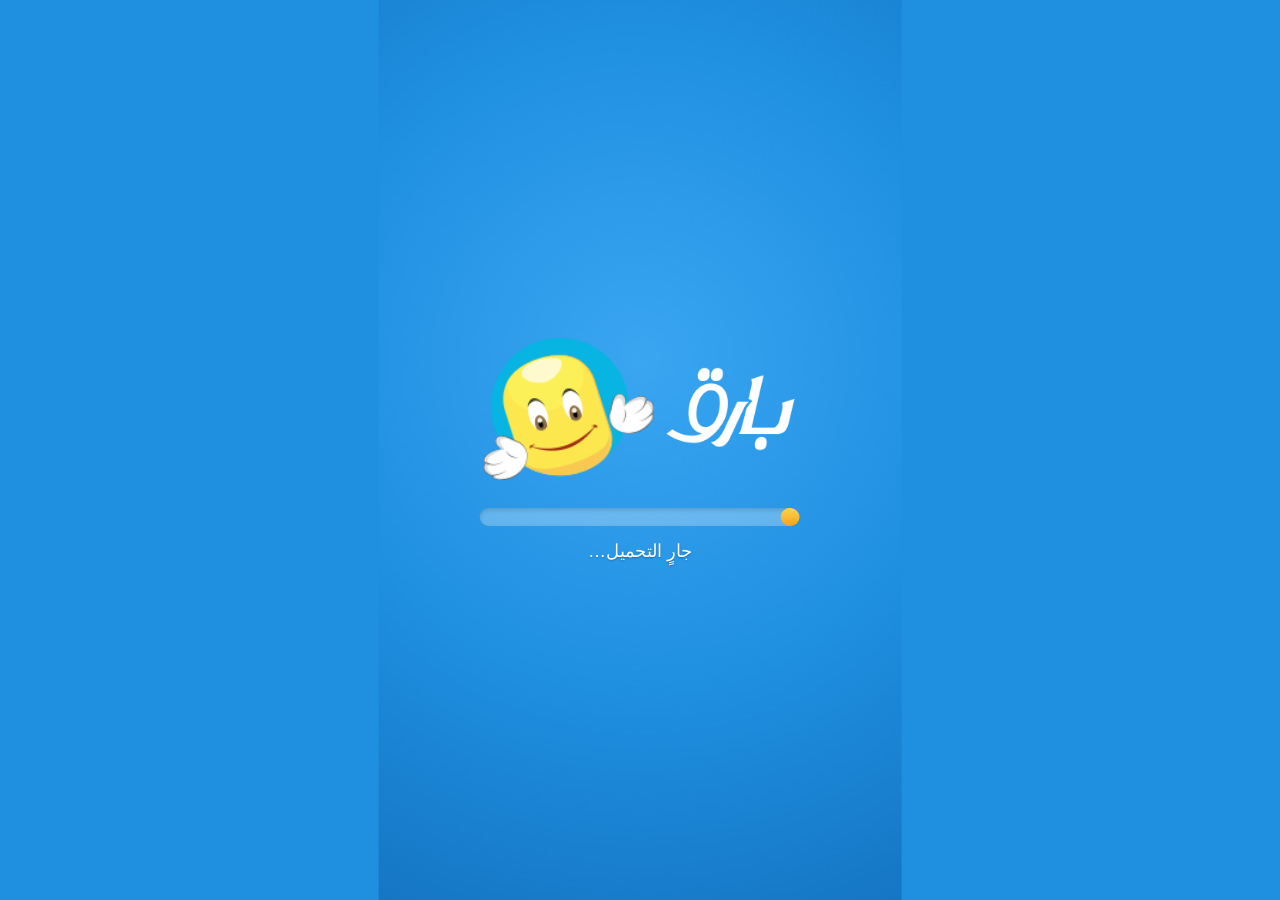
==== games/meem/index.html @ 6c8d5fbc "عيّنة بارق L1-01-d1 «صوت الميم» — صفحة الويب v0-8 (مسودّة للمراجعة)" ====
<!DOCTYPE html>
<html lang="ar" dir="rtl">
<head>
<meta charset="utf-8">
<meta name="viewport" content="width=device-width, initial-scale=1, maximum-scale=1, user-scalable=no">
<title>بارق · رحلة الميم</title>
<style>
html, body, #canvas { margin:0; padding:0; border:0; }
html, body { width:100%; height:100%; overflow:hidden; background:#1f8fe0; touch-action:none; }
body { display:flex; align-items:center; justify-content:center; }
/* the game fills the whole screen (the design frame is centred inside by the engine; the rest is the scene's own
   background continued) — so no black bars; the loader covers the same full screen from the first paint */
/* mobile portrait frame: always the PSD ratio 927:1596, as big as the screen allows, centred */
#canvas, #loader { width:min(100vw, calc(100vh * 927 / 1596)); height:min(100vh, calc(100vw * 1596 / 927)); }
@supports (height: 100dvh) { #canvas, #loader { width:min(100vw, calc(100dvh * 927 / 1596)); height:min(100dvh, calc(100vw * 1596 / 927)); } }
#canvas { display:block; }
#canvas:focus { outline:none; }
#loader { position:fixed; left:50%; top:50%; transform:translate(-50%,-50%); display:flex; flex-direction:column; align-items:center; justify-content:center;
  background:radial-gradient(circle at 50% 40%, #3aa6f2 0%, #1f8fe0 55%, #1576c4 100%); z-index:10; font-family:Tahoma, Arial, sans-serif; }
#loader .logo { display:flex; align-items:center; gap:12px; direction:ltr; }
#loader .bq { width:min(34vw,170px); animation:hop 1.1s ease-in-out infinite; transform-origin:50% 100%; }
#loader .tx { width:min(26vw,130px); }
#loader .bar { margin-top:28px; width:min(62vw,320px); height:18px; border-radius:12px; background:rgba(255,255,255,.28);
  box-shadow:inset 0 2px 4px rgba(0,0,0,.15); overflow:hidden; }
#loader .fill { height:100%; width:6%; border-radius:12px; background:linear-gradient(#ffd452,#f7a21b); transition:width .2s; }
#loader .msg { margin-top:14px; color:#fff; font-size:18px; text-shadow:0 1px 2px rgba(0,0,0,.25); }
#loader .err { display:none; margin-top:16px; max-width:80vw; background:#fff4e0; color:#8a3b00; border-radius:14px; padding:12px 16px; font-size:15px; text-align:center; }
@keyframes hop { 0%,100%{transform:translateY(0) scale(1,1)} 40%{transform:translateY(-16px) scale(.97,1.04)} 55%{transform:translateY(0) scale(1.05,.95)} }
</style>
<link id="-gd-engine-icon" rel="icon" type="image/png" href="index.icon.png" />
<link rel="apple-touch-icon" href="index.apple-touch-icon.png"/>

</head>
<body>
<canvas id="canvas">HTML5 canvas appears to be unsupported in the current browser.</canvas>
<div id="loader">
  <div class="logo"><img class="bq" src="[data-uri]" alt=""><img class="tx" src="[data-uri]" alt=""></div>
  <div class="bar"><div class="fill" id="fill"></div></div>
  <div class="msg" id="msg">جارٍ التحميل…</div>
  <div class="err" id="err"></div>
</div>
<script>
/* بارق: معاملات المحطّة تصل بعد # (أثبت في بيئة النشر) فتُنقل إلى ?station=… قبل بدء المحرّك */
(function () { try { var h = location.hash.slice(1); if (h && /station=/.test(h) && !location.search) history.replaceState(null, '', location.pathname + '?' + h); } catch (e) {} })();
</script>
<script>
/* بارق: ملفّا البيانات يُنشران بامتداد .wasm (index.pck.wasm · index.gz.wasm) لأن منصّة النشر لا تقبل .pck/.gz — إعادة توجيه الأسماء */
(function () {
  if (!window.fetch) return;
  var f0 = window.fetch.bind(window);
  var map = { 'index.pck': 'index.pck.wasm', 'index.wasm.gz': 'index.gz.wasm' };
  window.fetch = function (input, init) {
    var url = typeof input === 'string' ? input : (input && input.url) || String(input);
    var clean = url.split('?')[0].split('#')[0], name = clean.split('/').pop();
    if (map[name]) return f0(clean.slice(0, clean.length - name.length) + map[name], init);
    return f0(input, init);
  };
})();
</script>
<script>
/* the activity keeps the exact PSD frame (927x1596): canvas box = CSS above, backing store = box x devicePixelRatio */
(function () {
  var cv = document.getElementById('canvas');
  function fit() {
    var r = cv.getBoundingClientRect(), dpr = window.devicePixelRatio || 1;
    cv.width = Math.round(r.width * dpr); cv.height = Math.round(r.height * dpr);
  }
  fit(); window.addEventListener('resize', fit);
})();
</script>
<script>
/* ---- faster ONLINE loading ----
   1) the Godot engine (index.wasm, ~40 MB) is downloaded compressed (index.wasm.gz, ~10 MB) and unpacked in the
      browser (DecompressionStream) — works on any server, no server settings needed; falls back to index.wasm.
   2) the unpacked engine is kept in the browser cache (Cache API) under ONE shared key, so after the first
      activity every other Bareq activity on the same site starts without downloading the engine again. */
window.bareqOnline = function () {
  window.BAREQ_ONLINE = true;   // the plain gz shim further down stands aside: this wrapper handles index.wasm itself (gz + cache)
  var WASM_SIZE = 39514754;
  var KEY = location.origin + '/__bareq_engine__/godot-4.7.2-' + WASM_SIZE + '.wasm';
  var nativeFetch = window.fetch.bind(window);
  function nameOf(u) { return String(u).split('/').pop().split('?')[0].split('#')[0]; }
  function wasmResponse(body) {
    return new Response(body, { status: 200, headers: { 'Content-Type': 'application/wasm', 'Content-Length': String(WASM_SIZE) } });
  }
  function progress(f) { var el = document.getElementById('fill'); if (el) el.style.width = Math.max(6, Math.round(f * 100)) + '%'; }
  function download(url) {
    // fetch the compressed engine, show real progress, unpack it in the browser → ArrayBuffer
    if (typeof DecompressionStream === 'undefined' || !window.ReadableStream) return nativeFetch(url).then(function (r) { return r.arrayBuffer(); });
    return nativeFetch(url + '.gz').then(function (r) {
      if (!r.ok || !r.body) throw new Error('no gz');
      var total = +r.headers.get('Content-Length') || 0, got = 0, rd = r.body.getReader();
      var counted = new ReadableStream({ pull: function (ctl) {
        return rd.read().then(function (x) {
          if (x.done) { ctl.close(); return; }
          got += x.value.length; if (total) progress(0.9 * got / total);
          ctl.enqueue(x.value);
        });
      } });
      return new Response(counted.pipeThrough(new DecompressionStream('gzip'))).arrayBuffer();
    }).catch(function () { return nativeFetch(url).then(function (r) { return r.arrayBuffer(); }); });
  }
  function engine(url) {
    var cachePromise = window.caches ? caches.open('bareq-engine').catch(function () { return null; }) : Promise.resolve(null);
    return cachePromise.then(function (c) {
      return (c ? c.match(KEY).catch(function () { return null; }) : Promise.resolve(null)).then(function (hit) {
        if (hit) return hit;
        return download(url).then(function (buf) {
          if (c) { try { c.put(KEY, wasmResponse(buf.slice(0))).catch(function () {}); } catch (e) {} }
          return wasmResponse(buf);
        });
      });
    });
  }
  window.fetch = function (input, init) {
    var url = typeof input === 'string' ? input : (input && input.url) || String(input);
    if (nameOf(url) === 'index.wasm') return engine(url);
    return nativeFetch(input, init);
  };
};
</script>
<script>
/* ---- works when opened directly from disk (file://) or from a local app asset folder:
   the engine files are embedded in index.embed.js and served to the engine from memory ---- */
window.BAREQ_EMBED = window.BAREQ_EMBED || {};
window.BAREQ_EMBED_TXT = window.BAREQ_EMBED_TXT || {};
(function () {
  var local = location.protocol === 'file:' || location.protocol === 'content:';
  window.BAREQ_LOCAL = local;
  if (!local) { if (window.fetch && window.bareqOnline) window.bareqOnline(); return; }
  document.write('<script src="index.embed.js"><\/script>');
  var nativeFetch = window.fetch ? window.fetch.bind(window) : null;
  function b64(s) { var bin = atob(s), n = bin.length, u = new Uint8Array(n); for (var i = 0; i < n; i++) u[i] = bin.charCodeAt(i); return u; }
  function nameOf(u) { return String(u).split('/').pop().split('?')[0].split('#')[0]; }
  window.fetch = function (input, init) {
    var url = typeof input === 'string' ? input : (input && input.url) || String(input);
    var n = nameOf(url), e = window.BAREQ_EMBED[n];
    if (e !== undefined) {
      if (typeof e === 'string') { e = b64(e); window.BAREQ_EMBED[n] = e; }
      var type = n.slice(-5) === '.wasm' ? 'application/wasm' : 'application/octet-stream';
      return Promise.resolve(new Response(e, { status: 200, headers: { 'Content-Type': type, 'Content-Length': String(e.length) } }));
    }
    return nativeFetch(input, init);
  };
  if (window.AudioWorklet && AudioWorklet.prototype.addModule) {
    var add = AudioWorklet.prototype.addModule;
    AudioWorklet.prototype.addModule = function (url, opts) {
      var src = window.BAREQ_EMBED_TXT[nameOf(url)];
      if (src) url = 'data:text/javascript;base64,' + btoa(unescape(encodeURIComponent(src)));
      return add.call(this, url, opts);
    };
  }
})();
</script>
<script>
/* بارق: المحرّك مضغوط gzip (index.wasm.gz) ليناسب حدود النشر؛ يُفكّ في المتصفح عند الطلب.
   احتياط فقط: حين يعمل bareqOnline (أعلاه) فهو يفكّ الضغط ويحفظ المحرّك في ذاكرة المتصفح (Cache API) مرّة واحدة لكل المحطّات؛
   لو لُفّ fetch هنا فوقه لتجاوز الذاكرة ونُزّل المحرّك (١٠ م.ب) من جديد في كل محطّة (T03). */
(function () {
  if (window.BAREQ_LOCAL || window.BAREQ_ONLINE || !window.fetch || !window.DecompressionStream) return;
  var f = window.fetch.bind(window);
  window.fetch = function (input, init) {
    var url = typeof input === 'string' ? input : (input && input.url) || String(input);
    if (/index\.wasm(\?|#|$)/.test(url)) {
      return f(url.replace('index.wasm', 'index.wasm.gz'), init).then(function (r) {
        if (!r.ok) return f(input, init);
        return new Response(r.body.pipeThrough(new DecompressionStream('gzip')), { status: 200, headers: { 'Content-Type': 'application/wasm' } });
      });
    }
    return f(input, init);
  };
})();
</script>
<script src="index.js"></script>
<script>
const GODOT_CONFIG = {"args":[],"canvasResizePolicy":0,"emscriptenPoolSize":8,"ensureCrossOriginIsolationHeaders":false,"executable":"index","experimentalVK":false,"fileSizes":{"index.pck":4656740,"index.wasm":39514754},"focusCanvas":true,"gdextensionLibs":[],"godotPoolSize":4};
const GODOT_THREADS_ENABLED = false;
const engine = new Engine(GODOT_CONFIG);
(function () {
  var loader = document.getElementById('loader'), fill = document.getElementById('fill');
  function fail(err) {
    console.error(err);
    var box = document.getElementById('err');
    box.style.display = 'block';
    box.textContent = 'تعذّر تشغيل اللعبة في هذا المتصفّح. جرّبوا متصفّحاً أحدث، أو النسخة الخفيفة من الصفحة.';
    document.getElementById('msg').style.display = 'none';
    try { (window.parent || window).postMessage({ bq: 'error', message: String(err && err.message ? err.message : err) }, '*'); } catch (e) {}
  }
  var missing = Engine.getMissingFeatures({ threads: GODOT_THREADS_ENABLED });
  if (missing.length !== 0) { fail(missing.join(' / ')); return; }
  engine.startGame({
    onProgress: function (cur, total) { if (cur > 0 && total > 0) fill.style.width = Math.max(6, Math.round(cur * 100 / total)) + '%'; }
  }).then(function () {
    fill.style.width = '100%';
    loader.style.transition = 'opacity .35s'; loader.style.opacity = '0';
    setTimeout(function () { loader.remove(); }, 380);
  }, fail);
})();
</script>
</body>
</html>
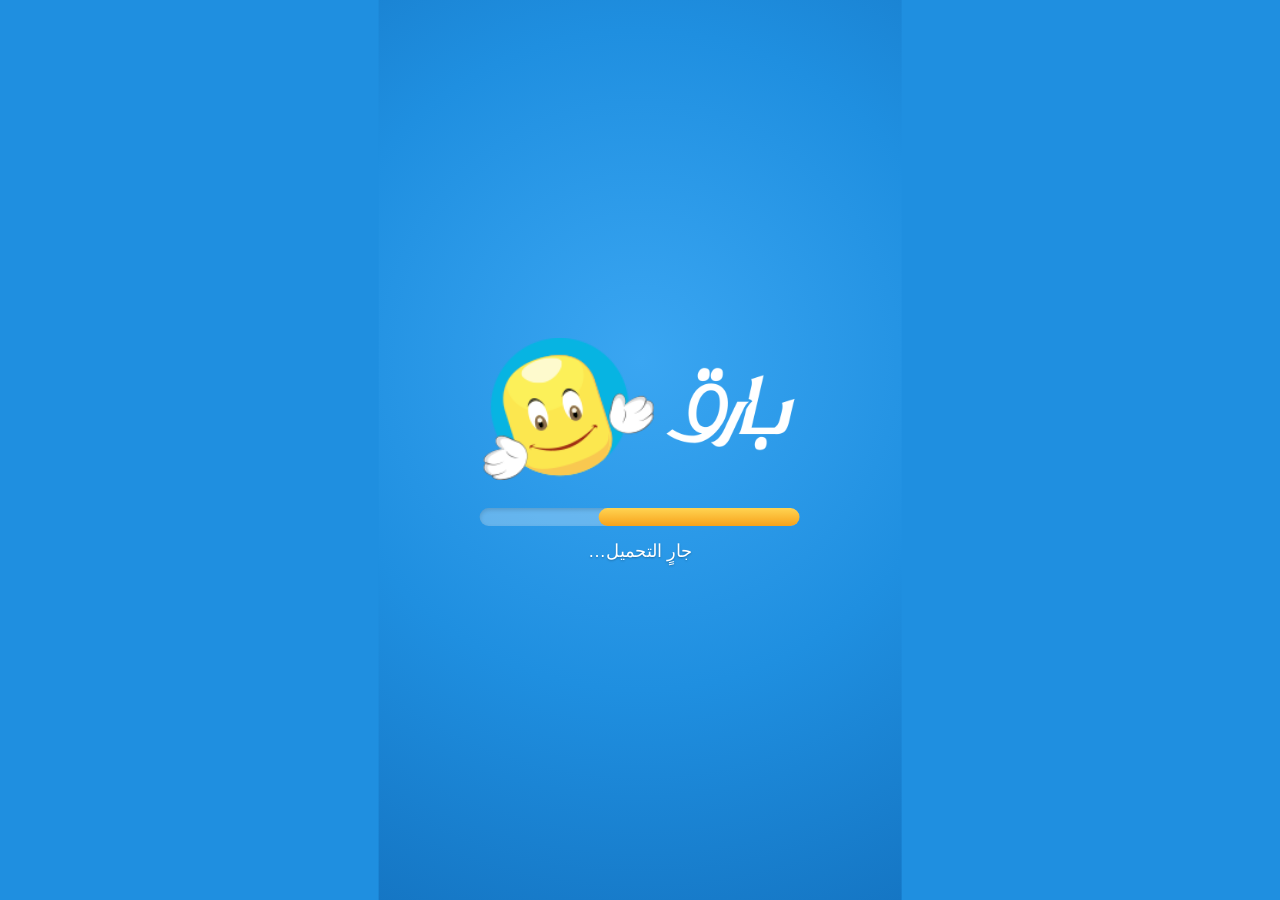
==== commit c6f5bf7b: "v0-12 (1/3): redesigned page, separate lesson plan, designed covers, no-scroll controls, touch/iPad-" ====
--- a/games/meem/index.html
+++ b/games/meem/index.html
@@ -24,7 +24,15 @@
   box-shadow:inset 0 2px 4px rgba(0,0,0,.15); overflow:hidden; }
 #loader .fill { height:100%; width:6%; border-radius:12px; background:linear-gradient(#ffd452,#f7a21b); transition:width .2s; }
 #loader .msg { margin-top:14px; color:#fff; font-size:18px; text-shadow:0 1px 2px rgba(0,0,0,.25); }
-#loader .err { display:none; margin-top:16px; max-width:80vw; background:#fff4e0; color:#8a3b00; border-radius:14px; padding:12px 16px; font-size:15px; text-align:center; }
+#loader .err { display:none; margin-top:16px; width:min(84vw,360px); background:#fff7e6; color:#5a2a00; border-radius:18px; padding:16px 16px 12px; text-align:center;
+  box-shadow:0 8px 24px rgba(0,30,60,.25); font-family:Tahoma, Arial, sans-serif; }
+#loader .err p { margin:0 0 12px; font-size:17px; line-height:1.5; }
+#loader .err button { display:block; width:100%; min-height:56px; border:0; border-radius:999px; background:#ffd452; color:#00345b; font:700 20px/1.2 Tahoma, Arial, sans-serif;
+  box-shadow:0 4px 0 #e0a100; cursor:pointer; touch-action:manipulation; }
+#loader .err button:focus-visible { outline:3px solid #00345b; outline-offset:3px; }
+#loader .err code { display:block; margin-top:10px; direction:ltr; text-align:left; font:11px/1.35 ui-monospace, Menlo, Consolas, monospace; color:#7a5a3a;
+  word-break:break-word; max-height:6.8em; overflow:hidden; opacity:.85; }
+#loader.is-err .bq { animation:none; } #loader.is-err .bar { display:none; }
 @keyframes hop { 0%,100%{transform:translateY(0) scale(1,1)} 40%{transform:translateY(-16px) scale(.97,1.04)} 55%{transform:translateY(0) scale(1.05,.95)} }
 </style>
 <link id="-gd-engine-icon" rel="icon" type="image/png" href="index.icon.png" />
@@ -58,57 +66,132 @@
 })();
 </script>
 <script>
-/* the activity keeps the exact PSD frame (927x1596): canvas box = CSS above, backing store = box x devicePixelRatio */
+/* the activity keeps the exact PSD frame (927x1596): canvas box = CSS above, backing store = box x devicePixelRatio,
+   capped at 2 (phones report 3: a 3x backing store costs ~2.3x the GPU memory for no visible gain at this art size — iOS) */
 (function () {
   var cv = document.getElementById('canvas');
   function fit() {
-    var r = cv.getBoundingClientRect(), dpr = window.devicePixelRatio || 1;
+    var r = cv.getBoundingClientRect(), dpr = Math.min(window.devicePixelRatio || 1, 2);
     cv.width = Math.round(r.width * dpr); cv.height = Math.round(r.height * dpr);
   }
   fit(); window.addEventListener('resize', fit);
 })();
 </script>
 <script>
-/* ---- faster ONLINE loading ----
-   1) the Godot engine (index.wasm, ~40 MB) is downloaded compressed (index.wasm.gz, ~10 MB) and unpacked in the
-      browser (DecompressionStream) — works on any server, no server settings needed; falls back to index.wasm.
-   2) the unpacked engine is kept in the browser cache (Cache API) under ONE shared key, so after the first
-      activity every other Bareq activity on the same site starts without downloading the engine again. */
+/* ---- one failure path for everything (v0-12, iOS/iPadOS) ----
+   bareqFail(err) shows a short message + a big «العودة إلى الدرس» button + a small LTR technical line, tells the lesson
+   page {bq:'error', fatal:true} (it switches to the HTML version by itself) and remembers the failure for this browser
+   session (sessionStorage «bq-godot-fail», read by the page's BQ.ui.godotOK()) so the other elements go straight to HTML.
+   Sources: Engine.getMissingFeatures · startGame rejection · uncaught errors / rejections before start (e.g. a failed
+   WebAssembly.instantiateStreaming, which Godot's loader does not catch) · a wasm trap/abort after start (OOM …) ·
+   WebGL context loss (Godot only alert()s) · a non-zero engine exit. */
+(function () {
+  var started = false, failed = false;
+  window.bareqStarted = function () { started = true; };
+  function q(k) { try { return new URLSearchParams(location.search || location.hash.slice(1)).get(k) || ''; } catch (e) { return ''; } }
+  var EL = { recall: 'EL01', listen: 'EL13', write: 'EL12', compass: 'EL15', play: 'EL14', journey: 'EL14' };
+  function detail(err) {
+    var m = !err ? 'unknown' : (err.name && err.message ? err.name + ': ' + err.message : String(err.message || err));
+    m = String(m).split('\n')[0].slice(0, 160);
+    var ua = navigator.userAgent, os = (ua.match(/(iPad|iPhone|Android|Mac OS X|Windows NT|Linux)[^;)]*/) || [''])[0];
+    var v = (ua.match(/(Version|CriOS|Chrome|Firefox|FxiOS|EdgiOS)\/[\d.]+/) || [''])[0];
+    var mem = '';
+    try { if (window.__bqMem) mem = ' · heap ' + Math.round(window.__bqMem.buffer.byteLength / 1048576) + 'MB'; } catch (e) {}
+    return m + ' · ' + os.replace(/(\d)_(\d)/g, '$1.$2') + ' ' + v + mem + (navigator.maxTouchPoints > 1 ? ' · touch' : '');
+  }
+  window.bareqFail = function (err, why) {
+    if (failed) return; failed = true;
+    try { console.error('[bq] game failed:', why || '', err); } catch (e) {}
+    var d = detail(err);
+    var embedded = window.parent && window.parent !== window;
+    try { sessionStorage.setItem('bq-godot-fail', JSON.stringify({ t: Date.now(), why: why || 'error', d: d })); } catch (e) {}
+    try { if (embedded) window.parent.postMessage({ bq: 'error', fatal: true, why: why || 'error', message: d, station: q('station') }, '*'); } catch (e) {}
+    var loader = document.getElementById('loader');
+    if (!loader) {        // the loader is gone (the game had started): bring it back as the error screen
+      loader = document.createElement('div'); loader.id = 'loader';
+      loader.innerHTML = '<div class="msg" id="msg"></div><div class="err" id="err"></div>'; document.body.appendChild(loader);
+    }
+    loader.style.opacity = '1'; loader.classList.add('is-err');
+    var msg = document.getElementById('msg'); if (msg) msg.style.display = 'none';
+    var box = document.getElementById('err');
+    box.innerHTML = '';
+    var p = document.createElement('p'); p.textContent = 'تعذّر تشغيل اللعبة على هذا الجهاز. النسخة الخفيفة من النشاط تعمل في الدرس.';
+    var b = document.createElement('button'); b.type = 'button'; b.textContent = 'العودة إلى الدرس';
+    b.onclick = function () {
+      if (embedded) { try { window.parent.postMessage({ bq: 'error', fatal: true, why: 'back', station: q('station') }, '*'); } catch (e) {} return; }
+      location.href = '../../index.html' + (EL[q('station')] ? '#' + EL[q('station')] : '');
+    };
+    var c = document.createElement('code'); c.textContent = d;
+    box.appendChild(p); box.appendChild(b); box.appendChild(c); box.style.display = 'block';
+    try { b.focus(); } catch (e) {}
+  };
+  function fatal(e) {
+    var m = String(e && (e.message || e) || '');
+    return !started || /RuntimeError|Aborted|out of memory|Out of bounds|unreachable|memory access/i.test(m) || (e && e.name === 'RuntimeError');
+  }
+  window.addEventListener('error', function (ev) { var e = ev.error || ev.message; if (fatal(e)) window.bareqFail(e, 'error'); });
+  window.addEventListener('unhandledrejection', function (ev) { if (fatal(ev.reason)) window.bareqFail(ev.reason, 'rejection'); });
+  var al = window.alert;   // Godot reports a lost WebGL context with alert() — on iOS that is memory pressure: no dead modal, the error screen
+  window.alert = function (m) { if (/WebGL context lost/i.test(String(m))) { window.bareqFail(new Error('WebGL context lost'), 'webgl-lost'); return; } return al.apply(window, arguments); };
+  /* the engine memory, for the technical line (and the tests) */
+  ['instantiateStreaming', 'instantiate'].forEach(function (k) {
+    var f = window.WebAssembly && WebAssembly[k]; if (!f) return;
+    WebAssembly[k] = function () {
+      return f.apply(this, arguments).then(function (r) {
+        try { var x = (r.instance || r).exports; for (var n in x) if (x[n] instanceof WebAssembly.Memory) window.__bqMem = x[n]; } catch (e) {}
+        return r;
+      });
+    };
+  });
+})();
+</script>
+<script>
+/* ---- faster ONLINE loading (v0-12: streaming, WebKit-safe) ----
+   1) the Godot engine (index.wasm, ~40 MB) is published compressed (index.gz.wasm, ~10 MB) and unpacked in the browser
+      with DecompressionStream as a STREAM — no 40 MB ArrayBuffer copies in JS (v0-11 held 2–3 copies at once: iOS memory).
+   2) the unpacked stream is written straight into the Cache API under ONE shared key and the engine is then served from
+      that cache entry, so every other Bareq activity on the same site starts without downloading the engine again.
+   No DecompressionStream / no streams / no Cache → the plain gz-less path (index.wasm) or a stream without cache.
+   GitHub Pages also gzips *.wasm on the wire by itself (Content-Encoding: gzip), so index.gz.wasm costs ~10 MB once. */
 window.bareqOnline = function () {
   window.BAREQ_ONLINE = true;   // the plain gz shim further down stands aside: this wrapper handles index.wasm itself (gz + cache)
   var WASM_SIZE = 39514754;
   var KEY = location.origin + '/__bareq_engine__/godot-4.7.2-' + WASM_SIZE + '.wasm';
   var nativeFetch = window.fetch.bind(window);
+  var canStream = typeof DecompressionStream === 'function' && typeof ReadableStream === 'function' && !!ReadableStream.prototype.pipeThrough;
   function nameOf(u) { return String(u).split('/').pop().split('?')[0].split('#')[0]; }
-  function wasmResponse(body) {
-    return new Response(body, { status: 200, headers: { 'Content-Type': 'application/wasm', 'Content-Length': String(WASM_SIZE) } });
-  }
-  function progress(f) { var el = document.getElementById('fill'); if (el) el.style.width = Math.max(6, Math.round(f * 100)) + '%'; }
-  function download(url) {
-    // fetch the compressed engine, show real progress, unpack it in the browser → ArrayBuffer
-    if (typeof DecompressionStream === 'undefined' || !window.ReadableStream) return nativeFetch(url).then(function (r) { return r.arrayBuffer(); });
+  function headers() { return { 'Content-Type': 'application/wasm', 'Content-Length': String(WASM_SIZE) }; }
+  window.bareqProgress = window.bareqProgress || function () {};
+  function gz(url) {
+    // compressed engine → decompressed stream Response (download progress = compressed bytes)
     return nativeFetch(url + '.gz').then(function (r) {
-      if (!r.ok || !r.body) throw new Error('no gz');
-      var total = +r.headers.get('Content-Length') || 0, got = 0, rd = r.body.getReader();
+      if (!r.ok || !r.body) throw new Error('gz ' + r.status);
+      var total = +r.headers.get('Content-Length') || 10100000, got = 0, rd = r.body.getReader();
       var counted = new ReadableStream({ pull: function (ctl) {
         return rd.read().then(function (x) {
           if (x.done) { ctl.close(); return; }
-          got += x.value.length; if (total) progress(0.9 * got / total);
+          got += x.value.length; window.bareqProgress('dl', Math.min(1, got / total));
           ctl.enqueue(x.value);
         });
       } });
-      return new Response(counted.pipeThrough(new DecompressionStream('gzip'))).arrayBuffer();
-    }).catch(function () { return nativeFetch(url).then(function (r) { return r.arrayBuffer(); }); });
-  }
+      return new Response(counted.pipeThrough(new DecompressionStream('gzip')), { status: 200, headers: headers() });
+    });
+  }
+  function plain(url) { return nativeFetch(url); }
   function engine(url) {
-    var cachePromise = window.caches ? caches.open('bareq-engine').catch(function () { return null; }) : Promise.resolve(null);
-    return cachePromise.then(function (c) {
-      return (c ? c.match(KEY).catch(function () { return null; }) : Promise.resolve(null)).then(function (hit) {
-        if (hit) return hit;
-        return download(url).then(function (buf) {
-          if (c) { try { c.put(KEY, wasmResponse(buf.slice(0))).catch(function () {}); } catch (e) {} }
-          return wasmResponse(buf);
-        });
+    if (!canStream) return plain(url);
+    var open = window.caches && window.isSecureContext !== false ? caches.open('bareq-engine').catch(function () { return null; }) : Promise.resolve(null);
+    return open.then(function (c) {
+      if (!c) return gz(url).catch(function () { return plain(url); });
+      return c.match(KEY).catch(function () { return null; }).then(function (hit) {
+        if (hit) { window.bareqProgress('dl', 1); return hit; }
+        return gz(url).then(function (resp) {
+          // stream → cache (no JS copy), then serve the cached entry; a cache failure (quota, private mode) → stream again
+          return c.put(KEY, resp).then(function () { return c.match(KEY); }).then(function (r) {
+            if (!r) throw new Error('cache miss after put');
+            return r;
+          }).catch(function () { try { c.delete(KEY); } catch (e) {} return gz(url); });
+        }, function () { return plain(url); });
       });
     });
   }
@@ -153,17 +236,15 @@
 })();
 </script>
 <script>
-/* بارق: المحرّك مضغوط gzip (index.wasm.gz) ليناسب حدود النشر؛ يُفكّ في المتصفح عند الطلب.
-   احتياط فقط: حين يعمل bareqOnline (أعلاه) فهو يفكّ الضغط ويحفظ المحرّك في ذاكرة المتصفح (Cache API) مرّة واحدة لكل المحطّات؛
-   لو لُفّ fetch هنا فوقه لتجاوز الذاكرة ونُزّل المحرّك (١٠ م.ب) من جديد في كل محطّة (T03). */
-(function () {
-  if (window.BAREQ_LOCAL || window.BAREQ_ONLINE || !window.fetch || !window.DecompressionStream) return;
+/* بارق: احتياط فقط حين لا يعمل bareqOnline (أعلاه) — يفكّ index.wasm.gz دفقاً بلا ذاكرة مؤقّتة. */
+(function () {
+  if (window.BAREQ_LOCAL || window.BAREQ_ONLINE || !window.fetch || typeof DecompressionStream !== 'function') return;
   var f = window.fetch.bind(window);
   window.fetch = function (input, init) {
     var url = typeof input === 'string' ? input : (input && input.url) || String(input);
     if (/index\.wasm(\?|#|$)/.test(url)) {
       return f(url.replace('index.wasm', 'index.wasm.gz'), init).then(function (r) {
-        if (!r.ok) return f(input, init);
+        if (!r.ok || !r.body) return f(input, init);
         return new Response(r.body.pipeThrough(new DecompressionStream('gzip')), { status: 200, headers: { 'Content-Type': 'application/wasm' } });
       });
     }
@@ -173,28 +254,35 @@
 </script>
 <script src="index.js"></script>
 <script>
-const GODOT_CONFIG = {"args":[],"canvasResizePolicy":0,"emscriptenPoolSize":8,"ensureCrossOriginIsolationHeaders":false,"executable":"index","experimentalVK":false,"fileSizes":{"index.pck":4656740,"index.wasm":39514754},"focusCanvas":true,"gdextensionLibs":[],"godotPoolSize":4};
+const GODOT_CONFIG = {"args":[],"canvasResizePolicy":0,"emscriptenPoolSize":8,"ensureCrossOriginIsolationHeaders":false,"executable":"index","experimentalVK":false,"fileSizes":{"index.pck":8571108,"index.wasm":39514754},"focusCanvas":true,"gdextensionLibs":[],"godotPoolSize":4};
 const GODOT_THREADS_ENABLED = false;
-const engine = new Engine(GODOT_CONFIG);
-(function () {
-  var loader = document.getElementById('loader'), fill = document.getElementById('fill');
-  function fail(err) {
-    console.error(err);
-    var box = document.getElementById('err');
-    box.style.display = 'block';
-    box.textContent = 'تعذّر تشغيل اللعبة في هذا المتصفّح. جرّبوا متصفّحاً أحدث، أو النسخة الخفيفة من الصفحة.';
-    document.getElementById('msg').style.display = 'none';
-    try { (window.parent || window).postMessage({ bq: 'error', message: String(err && err.message ? err.message : err) }, '*'); } catch (e) {}
-  }
+(function () {
+  var fill = document.getElementById('fill'), shown = 0.04, dl = 0, gd = 0, sent = 0;
+  var embedded = window.parent && window.parent !== window;
+  function paint() {
+    var f = Math.max(shown, 0.55 * dl + 0.45 * gd);   // one monotonic bar: engine download, then what Godot reads
+    if (f <= shown && shown > 0.04) return; shown = f;
+    if (fill) fill.style.width = Math.max(6, Math.round(f * 100)) + '%';
+    if (embedded && f - sent >= 0.05) { sent = f; try { window.parent.postMessage({ bq: 'progress', p: Math.round(f * 100) / 100 }, '*'); } catch (e) {} }
+  }
+  window.bareqProgress = function (k, f) { if (k === 'dl') dl = f; paint(); };
+  // can this frame play sound before a touch inside it? (iOS: no — the game then repeats a missed line at the first touch)
+  try { var AC = window.AudioContext || window.webkitAudioContext; if (AC) { var ac = new AC(); window.__bqAudio = ac.state; if (ac.close) ac.close(); } } catch (e) { window.__bqAudio = 'error'; }
   var missing = Engine.getMissingFeatures({ threads: GODOT_THREADS_ENABLED });
-  if (missing.length !== 0) { fail(missing.join(' / ')); return; }
+  if (missing.length !== 0) { window.bareqFail(new Error('missing: ' + missing.join(' / ')), 'features'); return; }
+  var cfg = {}; for (var k in GODOT_CONFIG) cfg[k] = GODOT_CONFIG[k];
+  cfg.onExit = function (code) { if (code) window.bareqFail(new Error('engine exit ' + code), 'exit'); };
+  var engine = new Engine(cfg);
   engine.startGame({
-    onProgress: function (cur, total) { if (cur > 0 && total > 0) fill.style.width = Math.max(6, Math.round(cur * 100 / total)) + '%'; }
+    onProgress: function (cur, total) { if (cur > 0 && total > 0) { gd = cur / total; paint(); } }
   }).then(function () {
-    fill.style.width = '100%';
+    window.bareqStarted();
+    if (fill) fill.style.width = '100%';
+    var loader = document.getElementById('loader');
+    if (!loader || loader.classList.contains('is-err')) return;
     loader.style.transition = 'opacity .35s'; loader.style.opacity = '0';
-    setTimeout(function () { loader.remove(); }, 380);
-  }, fail);
+    setTimeout(function () { if (!loader.classList.contains('is-err')) loader.remove(); }, 380);
+  }, function (err) { window.bareqFail(err, 'start'); });
 })();
 </script>
 </body>
